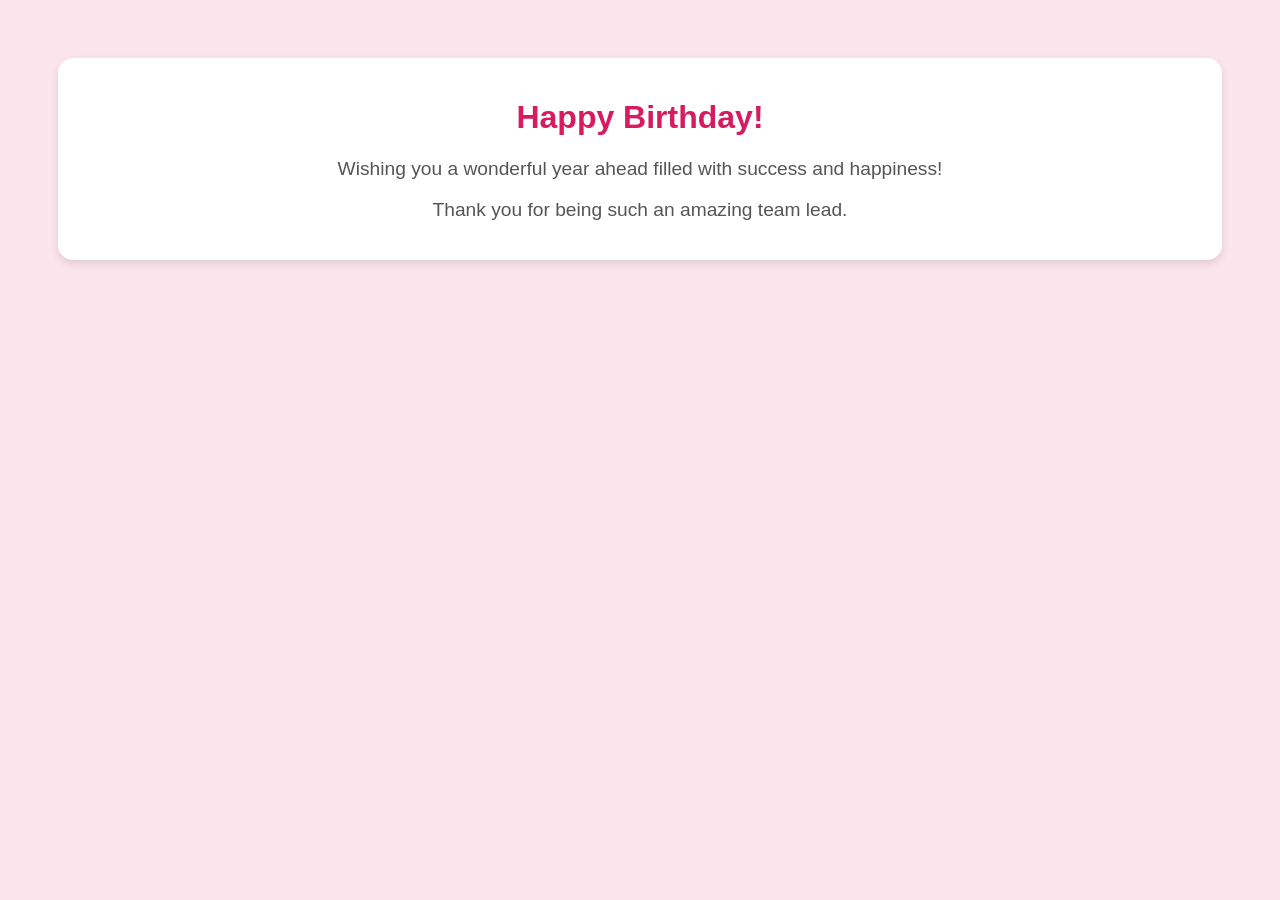
==== index.html @ 443cc8c3 "Create index.html" ====
<!DOCTYPE html>
<html>
<head>
    <title>Happy Birthday!</title>
    <style>
        body { font-family: sans-serif; text-align: center; padding: 50px; background-color: #fce4ec; }
        h1 { color: #d81b60; }
        p { font-size: 1.2rem; color: #555; }
        .container { background: white; padding: 20px; border-radius: 15px; box-shadow: 0 4px 8px rgba(0,0,0,0.1); }
    </style>
</head>
<body>
    <div class="container">
        <h1>Happy Birthday!</h1>
        <p>Wishing you a wonderful year ahead filled with success and happiness!</p>
        <p>Thank you for being such an amazing team lead.</p>
    </div>
</body>
</html>
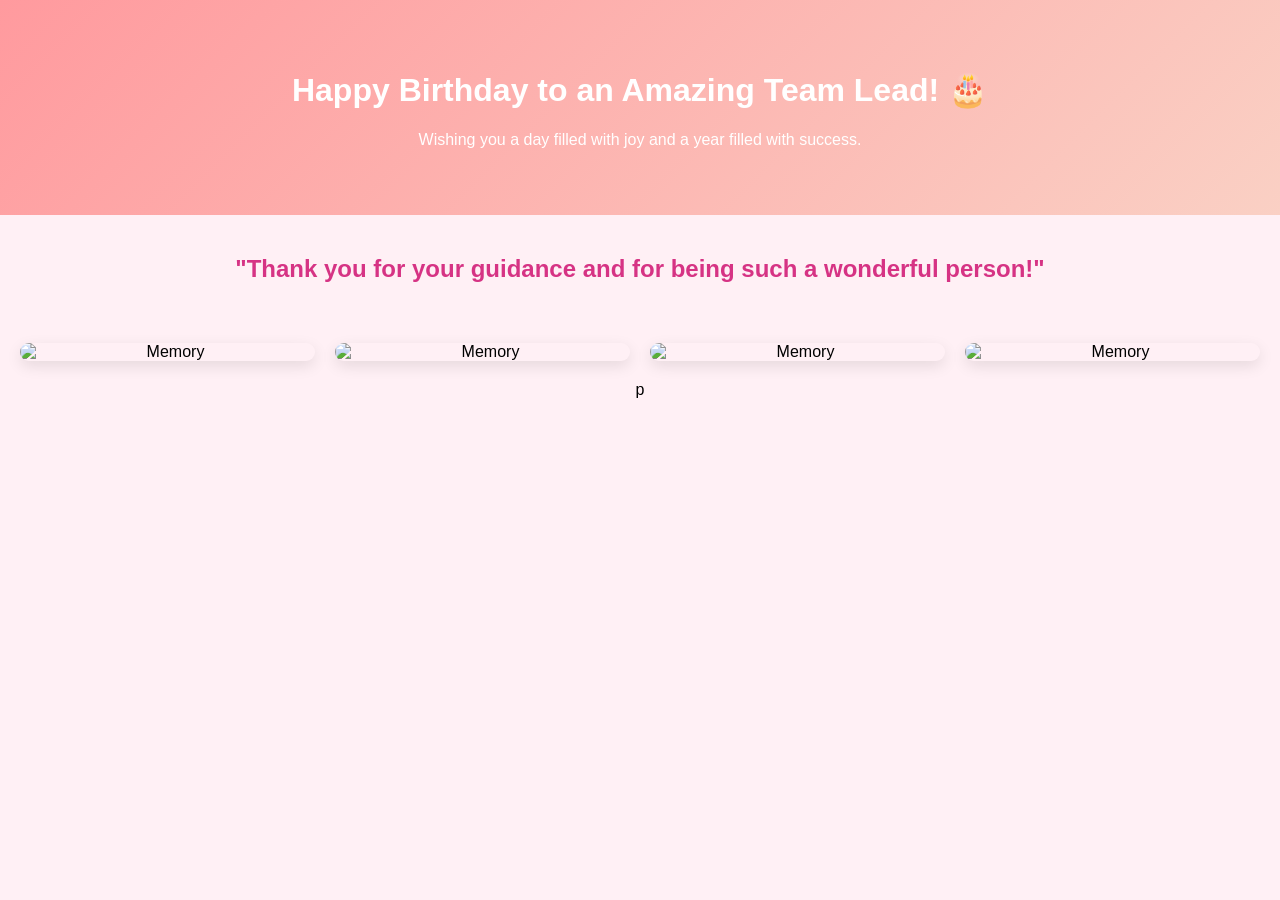
==== commit c3e9a4ab: "Update index.html" ====
--- a/index.html
+++ b/index.html
@@ -1,19 +1,42 @@
 <!DOCTYPE html>
-<html>
+<html lang="en">
 <head>
+    <meta charset="UTF-8">
+    <meta name="viewport" content="width=device-width, initial-scale=1.0">
     <title>Happy Birthday!</title>
     <style>
-        body { font-family: sans-serif; text-align: center; padding: 50px; background-color: #fce4ec; }
-        h1 { color: #d81b60; }
-        p { font-size: 1.2rem; color: #555; }
-        .container { background: white; padding: 20px; border-radius: 15px; box-shadow: 0 4px 8px rgba(0,0,0,0.1); }
+        body { margin: 0; font-family: 'Arial', sans-serif; background: #fff0f5; text-align: center; }
+        .hero { padding: 50px 20px; background: linear-gradient(135deg, #ff9a9e, #fad0c4); color: white; }
+        .gallery { display: grid; grid-template-columns: repeat(auto-fit, minmax(250px, 1fr)); gap: 20px; padding: 20px; }
+        img { width: 100%; border-radius: 15px; box-shadow: 0 5px 15px rgba(0,0,0,0.1); transition: transform 0.3s; }
+        img:hover { transform: scale(1.05); }
+        .message { padding: 40px; font-size: 1.5rem; color: #d63384; font-weight: bold; }
+        /* Simple Celebration Effect */
+        #confetti { position: fixed; top: 0; left: 0; width: 100%; height: 100%; pointer-events: none; }
     </style>
 </head>
 <body>
-    <div class="container">
-        <h1>Happy Birthday!</h1>
-        <p>Wishing you a wonderful year ahead filled with success and happiness!</p>
-        <p>Thank you for being such an amazing team lead.</p>
+
+    <div class="hero">
+        <h1>Happy Birthday to an Amazing Team Lead! 🎂</h1>
+        <p>Wishing you a day filled with joy and a year filled with success.</p>
     </div>
+
+    <div class="message">"Thank you for your guidance and for being such a wonderful person!"</div>
+
+    <div class="gallery">
+        <img src="photo1.jpg" alt="Memory">
+        <img src="photo2.jpg" alt="Memory">
+        <img src="photo3.jpg" alt="Memory">
+        <img src="photo4.jpg" alt="Memory">
+    </div>
+
+    <canvas id="confetti"></canvas>
+
+    <script src="https://cdn.jsdelivr.net/npm/canvas-confetti@1.6.0/dist/confetti.browser.min.js"></script>
+    <script>
+        confetti({ particleCount: 150, spread: 70, origin: { y: 0.6 } });
+    </script>
 </body>
 </html>
+p
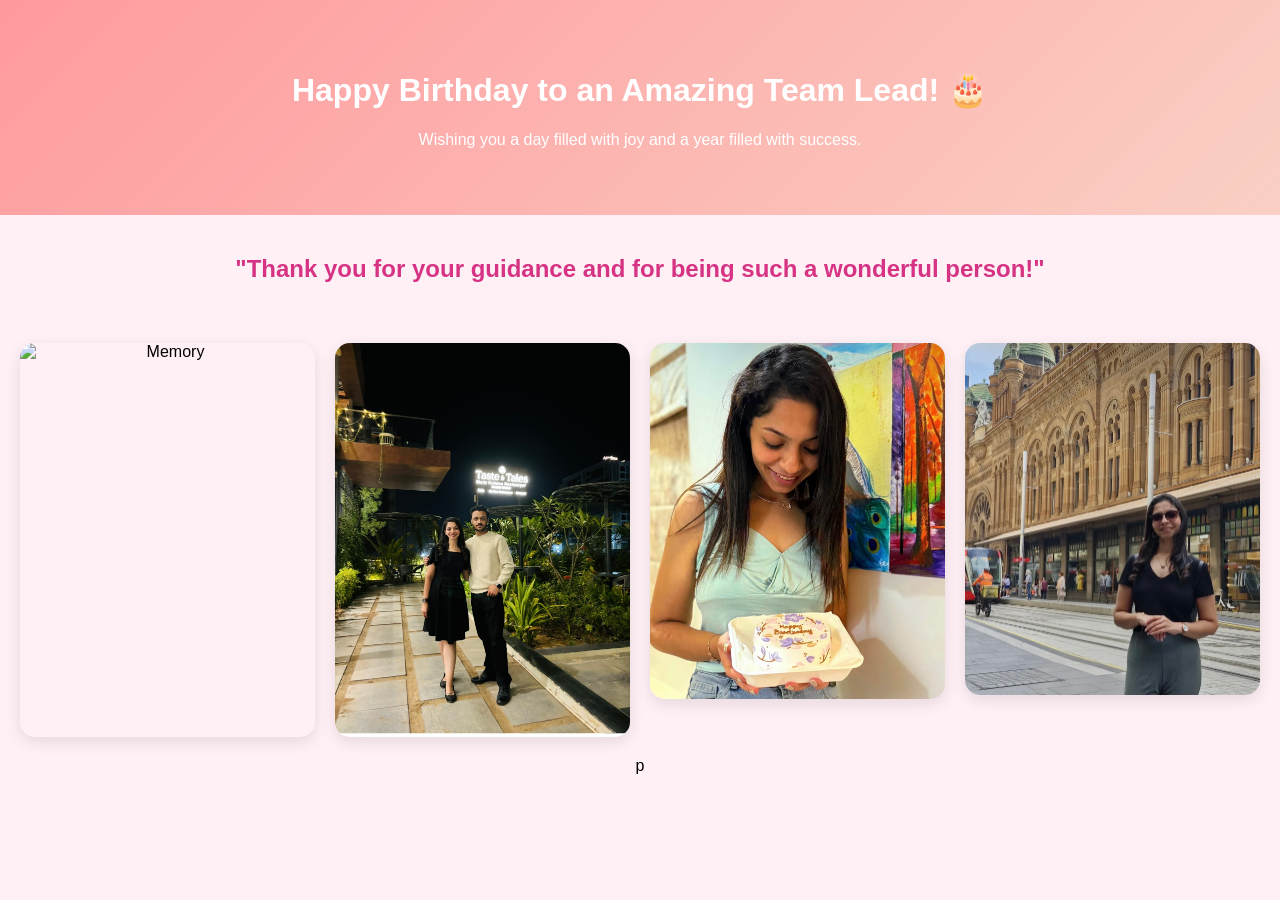
==== commit c9605675: "Update index.html" ====
--- a/index.html
+++ b/index.html
@@ -25,10 +25,10 @@
     <div class="message">"Thank you for your guidance and for being such a wonderful person!"</div>
 
     <div class="gallery">
-        <img src="photo1.jpg" alt="Memory">
-        <img src="photo2.jpg" alt="Memory">
-        <img src="photo3.jpg" alt="Memory">
-        <img src="photo4.jpg" alt="Memory">
+        <img src="IMG_4672.jpeg" alt="Memory">
+        <img src="IMG_9292.jpeg" alt="Memory">
+        <img src="IMG_9293.jpeg" alt="Memory">
+        <img src="IMG_9294.jpeg" alt="Memory">
     </div>
 
     <canvas id="confetti"></canvas>
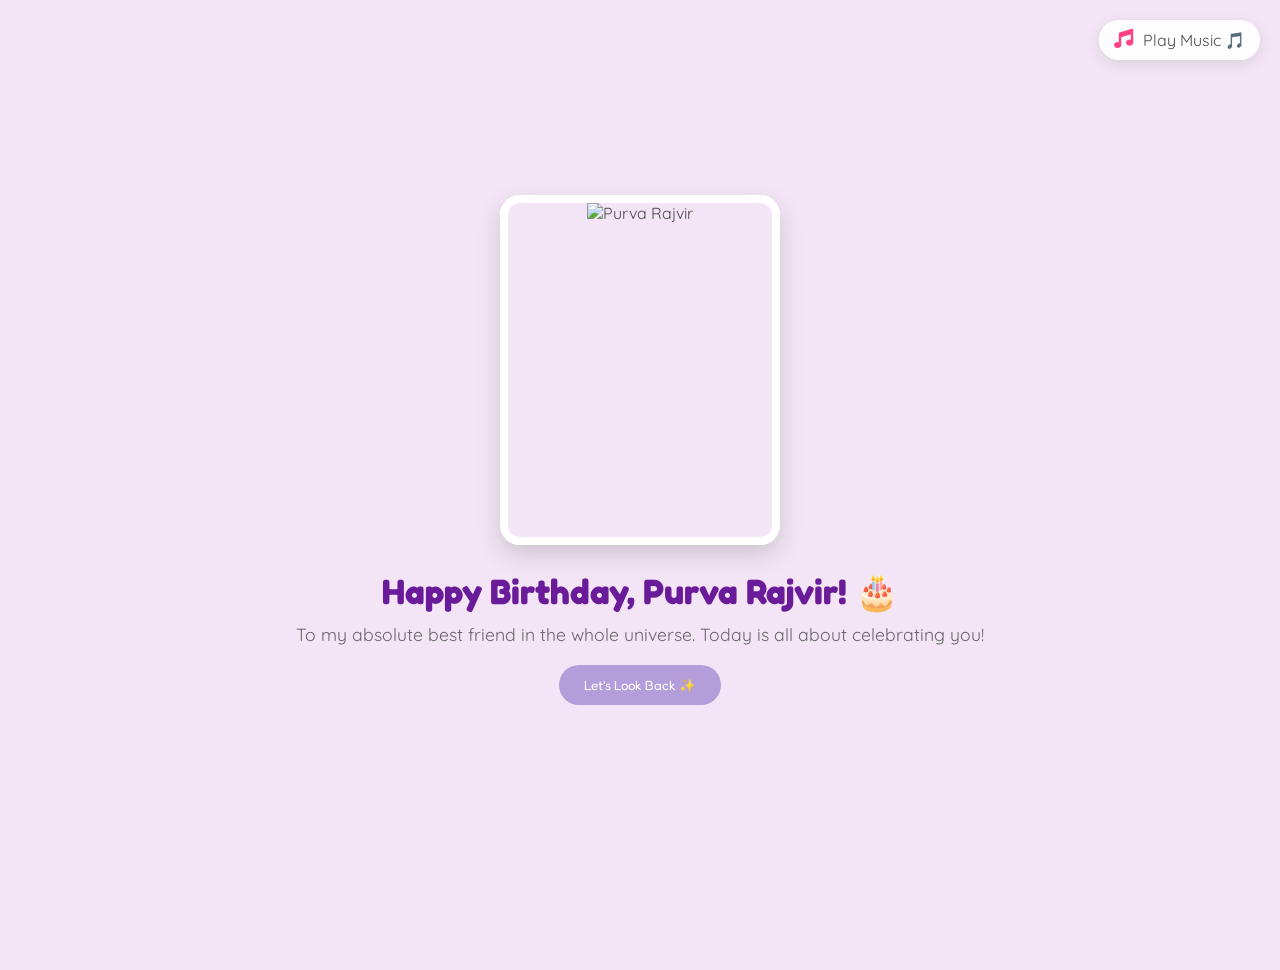
==== commit 6a75ece8: "Update index.html" ====
--- a/index.html
+++ b/index.html
@@ -3,40 +3,342 @@
 <head>
     <meta charset="UTF-8">
     <meta name="viewport" content="width=device-width, initial-scale=1.0">
-    <title>Happy Birthday!</title>
+    <title>Happy Birthday Purva! 🎉</title>
+    <link href="https://fonts.googleapis.com/css2?family=Fredoka+One&family=Quicksand:wght@500;700&display=swap" rel="stylesheet">
+    <link rel="stylesheet" href="https://cdnjs.cloudflare.com/ajax/libs/font-awesome/6.4.0/css/all.min.css">
+    
     <style>
-        body { margin: 0; font-family: 'Arial', sans-serif; background: #fff0f5; text-align: center; }
-        .hero { padding: 50px 20px; background: linear-gradient(135deg, #ff9a9e, #fad0c4); color: white; }
-        .gallery { display: grid; grid-template-columns: repeat(auto-fit, minmax(250px, 1fr)); gap: 20px; padding: 20px; }
-        img { width: 100%; border-radius: 15px; box-shadow: 0 5px 15px rgba(0,0,0,0.1); transition: transform 0.3s; }
-        img:hover { transform: scale(1.05); }
-        .message { padding: 40px; font-size: 1.5rem; color: #d63384; font-weight: bold; }
-        /* Simple Celebration Effect */
-        #confetti { position: fixed; top: 0; left: 0; width: 100%; height: 100%; pointer-events: none; }
+        :root {
+            --primary: #b39ddb;
+            --primary-light: #e6ceff;
+            --secondary: #80deea;
+            --text: #4a4a4a;
+            --bg: #f3e5f5;
+        }
+
+        * {
+            box-sizing: border-box;
+            margin: 0;
+            padding: 0;
+        }
+
+        body {
+            font-family: 'Quicksand', sans-serif;
+            background-color: var(--bg);
+            color: var(--text);
+            overflow-x: hidden;
+            padding-bottom: 70px;
+        }
+
+        h1, h2, h3 {
+            font-family: 'Fredoka One', cursive;
+            color: #6a1b9a;
+        }
+
+        /* --- Music Controller --- */
+        .music-bar {
+            position: fixed;
+            top: 20px;
+            right: 20px;
+            background: rgba(255, 255, 255, 0.9);
+            padding: 10px 15px;
+            border-radius: 30px;
+            box-shadow: 0 4px 15px rgba(0,0,0,0.1);
+            z-index: 1000;
+            display: flex;
+            align-items: center;
+            gap: 10px;
+            cursor: pointer;
+            transition: transform 0.2s;
+        }
+        .music-bar:hover { transform: scale(1.05); }
+        .music-bar i { color: #ff4081; font-size: 1.2rem; }
+
+        /* --- Navigation --- */
+        .navbar {
+            position: fixed;
+            bottom: 0;
+            width: 100%;
+            background: rgba(255, 255, 255, 0.95);
+            display: flex;
+            justify-content: space-around;
+            padding: 12px 0;
+            box-shadow: 0 -4px 10px rgba(0,0,0,0.05);
+            z-index: 1000;
+            backdrop-filter: blur(5px);
+        }
+        .nav-item {
+            display: flex;
+            flex-direction: column;
+            align-items: center;
+            font-size: 0.8rem;
+            color: #888;
+            cursor: pointer;
+            text-decoration: none;
+            transition: 0.3s;
+            font-weight: 700;
+        }
+        .nav-item i { font-size: 1.3rem; margin-bottom: 4px; }
+        .nav-item.active { color: #6a1b9a; transform: translateY(-5px); }
+
+        /* --- Confetti Effect --- */
+        .confetti-container {
+            position: fixed;
+            width: 100vw;
+            height: 100vh;
+            pointer-events: none;
+            z-index: 999;
+            top: 0; left: 0;
+        }
+        .confetti {
+            position: absolute;
+            width: 10px;
+            height: 10px;
+            background: #ff0;
+            animation: fall 4s linear infinite;
+        }
+
+        @keyframes fall {
+            0% { transform: translateY(-10px) rotate(0deg); top: 0; }
+            100% { transform: translateY(100vh) rotate(360deg); top: 100%; }
+        }
+
+        /* --- Page Layouts --- */
+        .page {
+            display: none;
+            min-height: 100vh;
+            padding: 40px 20px;
+            max-width: 800px;
+            margin: 0 auto;
+            animation: fadeIn 0.5s ease-in-out;
+        }
+        .page.active { display: block; }
+
+        @keyframes fadeIn {
+            from { opacity: 0; transform: translateY(10px); }
+            to { opacity: 1; transform: translateY(0); }
+        }
+
+        /* --- Home Page (Hero) --- */
+        #home {
+            text-align: center;
+            display: flex;
+            flex-direction: column;
+            justify-content: center;
+            align-items: center;
+        }
+        .hero-img-wrapper {
+            position: relative;
+            width: 280px;
+            height: 350px;
+            border-radius: 20px;
+            overflow: hidden;
+            box-shadow: 0 10px 25px rgba(0,0,0,0.15);
+            margin-bottom: 25px;
+            border: 8px solid white;
+        }
+        .hero-img-wrapper img {
+            width: 100%;
+            height: 100%;
+            object-fit: cover;
+        }
+        .birthday-title {
+            font-size: 2.2rem;
+            margin-bottom: 10px;
+            line-height: 1.2;
+        }
+        .sub-message {
+            font-size: 1.1rem;
+            color: #666;
+            margin-bottom: 20px;
+        }
+
+        /* --- Memories Page (Polaroids) --- */
+        .memories-grid {
+            display: grid;
+            grid-template-columns: repeat(auto-fit, minmax(240px, 1fr));
+            gap: 30px;
+            margin-top: 30px;
+        }
+        .polaroid {
+            background: white;
+            padding: 15px 15px 25px 15px;
+            box-shadow: 0 8px 16px rgba(0,0,0,0.1);
+            transform: rotate(-2deg);
+            transition: 0.3s;
+        }
+        .polaroid:nth-child(even) { transform: rotate(3deg); }
+        .polaroid:hover { transform: rotate(0deg) scale(1.05); z-index: 10; }
+        .polaroid img {
+            width: 100%;
+            height: 250px;
+            object-fit: cover;
+            border: 1px solid #ddd;
+        }
+        .polaroid .caption {
+            text-align: center;
+            font-family: 'Fredoka One', cursive;
+            margin-top: 15px;
+            color: #555;
+            font-size: 1rem;
+        }
+
+        /* --- Wishes Page (Cards) --- */
+        .wishes-container { display: flex; flex-direction: column; gap: 20px; margin-top: 20px; }
+        .wish-card {
+            background: white;
+            padding: 25px;
+            border-radius: 15px;
+            box-shadow: 0 5px 15px rgba(0,0,0,0.05);
+            border-left: 5px solid var(--primary);
+            position: relative;
+        }
+        .wish-card i.quote {
+            position: absolute;
+            right: 20px; top: 15px;
+            font-size: 2rem;
+            color: #f3e5f5;
+        }
+        .message-form {
+            background: white;
+            padding: 20px;
+            border-radius: 15px;
+            margin-top: 30px;
+            box-shadow: 0 5px 15px rgba(0,0,0,0.05);
+        }
+        .message-form input, .message-form textarea {
+            width: 100%;
+            padding: 12px;
+            margin: 8px 0;
+            border: 2px solid var(--primary-light);
+            border-radius: 8px;
+            font-family: inherit;
+        }
+        .btn {
+            background: var(--primary);
+            color: white;
+            padding: 12px 25px;
+            border: none;
+            border-radius: 25px;
+            font-family: 'Fredoka One', cursive;
+            cursor: pointer;
+            transition: 0.2s;
+        }
+        .btn:hover { background: #9575cd; }
+
+        /* --- Games Page --- */
+        .game-box {
+            background: white;
+            padding: 25px;
+            border-radius: 15px;
+            margin-bottom: 30px;
+            box-shadow: 0 5px 15px rgba(0,0,0,0.05);
+            text-align: center;
+        }
+        .options-grid {
+            display: grid;
+            grid-template-columns: 100%;
+            gap: 10px;
+            margin-top: 15px;
+        }
+        .option-btn {
+            background: #f5f5f5;
+            padding: 12px;
+            border: 2px solid #e0e0e0;
+            border-radius: 8px;
+            cursor: pointer;
+            font-weight: bold;
+            transition: 0.2s;
+        }
+        .option-btn:hover { background: var(--primary-light); }
+        
+        /* Scratch Card */
+        .scratch-container {
+            position: relative;
+            width: 260px;
+            height: 150px;
+            margin: 20px auto;
+            user-select: none;
+        }
+        .scratch-reveal {
+            position: absolute;
+            width: 100%; height: 100%;
+            background: #fff;
+            display: flex;
+            align-items: center;
+            justify-content: center;
+            font-family: 'Fredoka One', cursive;
+            font-size: 1.2rem;
+            color: #ff4081;
+            border-radius: 10px;
+            border: 2px dashed #b39ddb;
+        }
+        .scratch-canvas {
+            position: absolute;
+            top: 0; left: 0;
+            cursor: crosshair;
+            border-radius: 10px;
+        }
+
+        /* --- Gallery Page --- */
+        .gallery-masonry {
+            columns: 2;
+            column-gap: 15px;
+            margin-top: 20px;
+        }
+        .gallery-item {
+            background: white;
+            margin-bottom: 15px;
+            break-inside: avoid;
+            border-radius: 10px;
+            overflow: hidden;
+            box-shadow: 0 4px 10px rgba(0,0,0,0.05);
+            border: 4px solid white;
+        }
+        .gallery-item img { width: 100%; display: block; height: auto; }
+
+        @media(max-width: 600px) {
+            .gallery-masonry { columns: 1; }
+            .birthday-title { font-size: 1.8rem; }
+        }
     </style>
 </head>
 <body>
 
-    <div class="hero">
-        <h1>Happy Birthday to an Amazing Team Lead! 🎂</h1>
-        <p>Wishing you a day filled with joy and a year filled with success.</p>
+    <audio id="bg-music" src="https://www.soundhelix.com/examples/mp3/SoundHelix-Song-1.mp3" loop></audio>
+
+    <div class="music-bar" onclick="toggleMusic()">
+        <i class="fas fa-music" id="music-icon"></i>
+        <span id="music-status">Play Music 🎵</span>
     </div>
 
-    <div class="message">"Thank you for your guidance and for being such a wonderful person!"</div>
-
-    <div class="gallery">
-        <img src="IMG_4672.jpeg" alt="Memory">
-        <img src="IMG_9292.jpeg" alt="Memory">
-        <img src="IMG_9293.jpeg" alt="Memory">
-        <img src="IMG_9294.jpeg" alt="Memory">
-    </div>
-
-    <canvas id="confetti"></canvas>
-
-    <script src="https://cdn.jsdelivr.net/npm/canvas-confetti@1.6.0/dist/confetti.browser.min.js"></script>
-    <script>
-        confetti({ particleCount: 150, spread: 70, origin: { y: 0.6 } });
-    </script>
-</body>
-</html>
-p
+    <div class="confetti-container" id="confetti"></div>
+
+    <section id="home" class="page active">
+        <div class="hero-img-wrapper">
+            <img src="purva-cake.jpg" alt="Purva Rajvir">
+        </div>
+        <h1 class="birthday-title">Happy Birthday, Purva Rajvir! 🎂</h1>
+        <p class="sub-message">To my absolute best friend in the whole universe. Today is all about celebrating you!</p>
+        <button class="btn" onclick="switchPage('memories')">Let's Look Back ✨</button>
+    </section>
+
+    <section id="memories" class="page">
+        <h2 style="text-align: center;">Our Precious Memories 📸</h2>
+        <p style="text-align: center; color: #777;">A snapshot of the amazing times we've shared together.</p>
+        
+        <div class="memories-grid">
+            <div class="polaroid">
+                <img src="sydney-denim.jpg" alt="Denim Duo">
+                <div class="caption">The Denim Duo 💙</div>
+            </div>
+            <div class="polaroid">
+                <img src="sydney-city.jpg" alt="Sydney Adventures">
+                <div class="caption">Exploring in Style 🌆</div>
+            </div>
+            <div class="polaroid">
+                <img src="dinner-tales.jpg" alt="Taste & Tales">
+                <div class="caption">Taste & Tales Nights ✨</div>
+            </div>
+        </div>
+    </section>
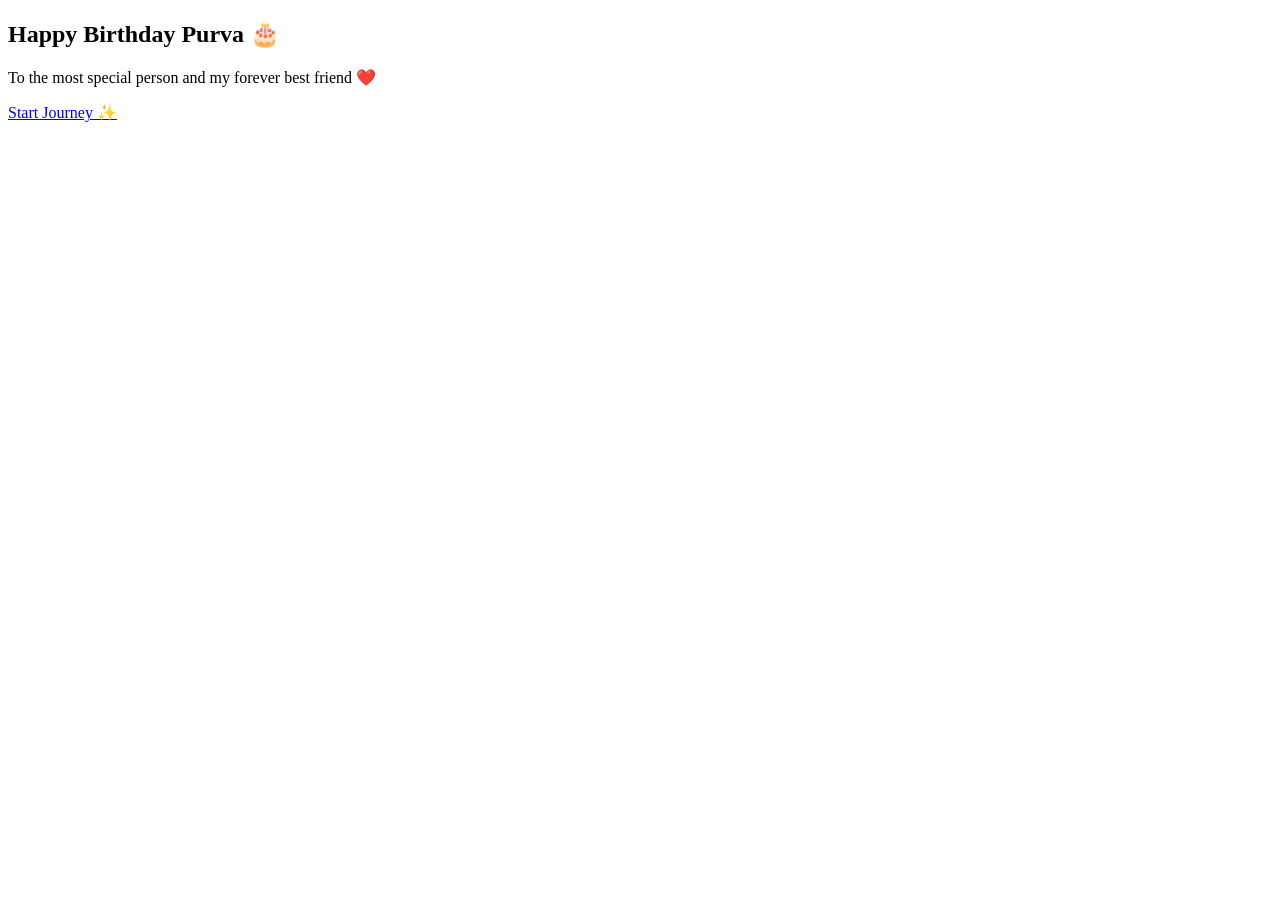
==== commit 3da0ab2d: "Update index.html" ====
--- a/index.html
+++ b/index.html
@@ -1,344 +1,25 @@
 <!DOCTYPE html>
 <html lang="en">
 <head>
-    <meta charset="UTF-8">
-    <meta name="viewport" content="width=device-width, initial-scale=1.0">
-    <title>Happy Birthday Purva! 🎉</title>
-    <link href="https://fonts.googleapis.com/css2?family=Fredoka+One&family=Quicksand:wght@500;700&display=swap" rel="stylesheet">
-    <link rel="stylesheet" href="https://cdnjs.cloudflare.com/ajax/libs/font-awesome/6.4.0/css/all.min.css">
-    
-    <style>
-        :root {
-            --primary: #b39ddb;
-            --primary-light: #e6ceff;
-            --secondary: #80deea;
-            --text: #4a4a4a;
-            --bg: #f3e5f5;
-        }
+  <meta charset="UTF-8">
+  <title>Happy Birthday Purva ❤️</title>
+  <link rel="stylesheet" href="style.css">
+</head>
+<body class="home">
 
-        * {
-            box-sizing: border-box;
-            margin: 0;
-            padding: 0;
-        }
+<audio autoplay loop>
+  <source src="music.mp3" type="audio/mp3">
+</audio>
 
-        body {
-            font-family: 'Quicksand', sans-serif;
-            background-color: var(--bg);
-            color: var(--text);
-            overflow-x: hidden;
-            padding-bottom: 70px;
-        }
+<div class="stars"></div>
 
-        h1, h2, h3 {
-            font-family: 'Fredoka One', cursive;
-            color: #6a1b9a;
-        }
+<section class="hero">
+  <h1>Happy Birthday Purva 🎂</h1>
+  <p>To the most special person and my forever best friend ❤️</p>
 
-        /* --- Music Controller --- */
-        .music-bar {
-            position: fixed;
-            top: 20px;
-            right: 20px;
-            background: rgba(255, 255, 255, 0.9);
-            padding: 10px 15px;
-            border-radius: 30px;
-            box-shadow: 0 4px 15px rgba(0,0,0,0.1);
-            z-index: 1000;
-            display: flex;
-            align-items: center;
-            gap: 10px;
-            cursor: pointer;
-            transition: transform 0.2s;
-        }
-        .music-bar:hover { transform: scale(1.05); }
-        .music-bar i { color: #ff4081; font-size: 1.2rem; }
+  <a href="memories.html" class="btn">Start Journey ✨</a>
+</section>
 
-        /* --- Navigation --- */
-        .navbar {
-            position: fixed;
-            bottom: 0;
-            width: 100%;
-            background: rgba(255, 255, 255, 0.95);
-            display: flex;
-            justify-content: space-around;
-            padding: 12px 0;
-            box-shadow: 0 -4px 10px rgba(0,0,0,0.05);
-            z-index: 1000;
-            backdrop-filter: blur(5px);
-        }
-        .nav-item {
-            display: flex;
-            flex-direction: column;
-            align-items: center;
-            font-size: 0.8rem;
-            color: #888;
-            cursor: pointer;
-            text-decoration: none;
-            transition: 0.3s;
-            font-weight: 700;
-        }
-        .nav-item i { font-size: 1.3rem; margin-bottom: 4px; }
-        .nav-item.active { color: #6a1b9a; transform: translateY(-5px); }
-
-        /* --- Confetti Effect --- */
-        .confetti-container {
-            position: fixed;
-            width: 100vw;
-            height: 100vh;
-            pointer-events: none;
-            z-index: 999;
-            top: 0; left: 0;
-        }
-        .confetti {
-            position: absolute;
-            width: 10px;
-            height: 10px;
-            background: #ff0;
-            animation: fall 4s linear infinite;
-        }
-
-        @keyframes fall {
-            0% { transform: translateY(-10px) rotate(0deg); top: 0; }
-            100% { transform: translateY(100vh) rotate(360deg); top: 100%; }
-        }
-
-        /* --- Page Layouts --- */
-        .page {
-            display: none;
-            min-height: 100vh;
-            padding: 40px 20px;
-            max-width: 800px;
-            margin: 0 auto;
-            animation: fadeIn 0.5s ease-in-out;
-        }
-        .page.active { display: block; }
-
-        @keyframes fadeIn {
-            from { opacity: 0; transform: translateY(10px); }
-            to { opacity: 1; transform: translateY(0); }
-        }
-
-        /* --- Home Page (Hero) --- */
-        #home {
-            text-align: center;
-            display: flex;
-            flex-direction: column;
-            justify-content: center;
-            align-items: center;
-        }
-        .hero-img-wrapper {
-            position: relative;
-            width: 280px;
-            height: 350px;
-            border-radius: 20px;
-            overflow: hidden;
-            box-shadow: 0 10px 25px rgba(0,0,0,0.15);
-            margin-bottom: 25px;
-            border: 8px solid white;
-        }
-        .hero-img-wrapper img {
-            width: 100%;
-            height: 100%;
-            object-fit: cover;
-        }
-        .birthday-title {
-            font-size: 2.2rem;
-            margin-bottom: 10px;
-            line-height: 1.2;
-        }
-        .sub-message {
-            font-size: 1.1rem;
-            color: #666;
-            margin-bottom: 20px;
-        }
-
-        /* --- Memories Page (Polaroids) --- */
-        .memories-grid {
-            display: grid;
-            grid-template-columns: repeat(auto-fit, minmax(240px, 1fr));
-            gap: 30px;
-            margin-top: 30px;
-        }
-        .polaroid {
-            background: white;
-            padding: 15px 15px 25px 15px;
-            box-shadow: 0 8px 16px rgba(0,0,0,0.1);
-            transform: rotate(-2deg);
-            transition: 0.3s;
-        }
-        .polaroid:nth-child(even) { transform: rotate(3deg); }
-        .polaroid:hover { transform: rotate(0deg) scale(1.05); z-index: 10; }
-        .polaroid img {
-            width: 100%;
-            height: 250px;
-            object-fit: cover;
-            border: 1px solid #ddd;
-        }
-        .polaroid .caption {
-            text-align: center;
-            font-family: 'Fredoka One', cursive;
-            margin-top: 15px;
-            color: #555;
-            font-size: 1rem;
-        }
-
-        /* --- Wishes Page (Cards) --- */
-        .wishes-container { display: flex; flex-direction: column; gap: 20px; margin-top: 20px; }
-        .wish-card {
-            background: white;
-            padding: 25px;
-            border-radius: 15px;
-            box-shadow: 0 5px 15px rgba(0,0,0,0.05);
-            border-left: 5px solid var(--primary);
-            position: relative;
-        }
-        .wish-card i.quote {
-            position: absolute;
-            right: 20px; top: 15px;
-            font-size: 2rem;
-            color: #f3e5f5;
-        }
-        .message-form {
-            background: white;
-            padding: 20px;
-            border-radius: 15px;
-            margin-top: 30px;
-            box-shadow: 0 5px 15px rgba(0,0,0,0.05);
-        }
-        .message-form input, .message-form textarea {
-            width: 100%;
-            padding: 12px;
-            margin: 8px 0;
-            border: 2px solid var(--primary-light);
-            border-radius: 8px;
-            font-family: inherit;
-        }
-        .btn {
-            background: var(--primary);
-            color: white;
-            padding: 12px 25px;
-            border: none;
-            border-radius: 25px;
-            font-family: 'Fredoka One', cursive;
-            cursor: pointer;
-            transition: 0.2s;
-        }
-        .btn:hover { background: #9575cd; }
-
-        /* --- Games Page --- */
-        .game-box {
-            background: white;
-            padding: 25px;
-            border-radius: 15px;
-            margin-bottom: 30px;
-            box-shadow: 0 5px 15px rgba(0,0,0,0.05);
-            text-align: center;
-        }
-        .options-grid {
-            display: grid;
-            grid-template-columns: 100%;
-            gap: 10px;
-            margin-top: 15px;
-        }
-        .option-btn {
-            background: #f5f5f5;
-            padding: 12px;
-            border: 2px solid #e0e0e0;
-            border-radius: 8px;
-            cursor: pointer;
-            font-weight: bold;
-            transition: 0.2s;
-        }
-        .option-btn:hover { background: var(--primary-light); }
-        
-        /* Scratch Card */
-        .scratch-container {
-            position: relative;
-            width: 260px;
-            height: 150px;
-            margin: 20px auto;
-            user-select: none;
-        }
-        .scratch-reveal {
-            position: absolute;
-            width: 100%; height: 100%;
-            background: #fff;
-            display: flex;
-            align-items: center;
-            justify-content: center;
-            font-family: 'Fredoka One', cursive;
-            font-size: 1.2rem;
-            color: #ff4081;
-            border-radius: 10px;
-            border: 2px dashed #b39ddb;
-        }
-        .scratch-canvas {
-            position: absolute;
-            top: 0; left: 0;
-            cursor: crosshair;
-            border-radius: 10px;
-        }
-
-        /* --- Gallery Page --- */
-        .gallery-masonry {
-            columns: 2;
-            column-gap: 15px;
-            margin-top: 20px;
-        }
-        .gallery-item {
-            background: white;
-            margin-bottom: 15px;
-            break-inside: avoid;
-            border-radius: 10px;
-            overflow: hidden;
-            box-shadow: 0 4px 10px rgba(0,0,0,0.05);
-            border: 4px solid white;
-        }
-        .gallery-item img { width: 100%; display: block; height: auto; }
-
-        @media(max-width: 600px) {
-            .gallery-masonry { columns: 1; }
-            .birthday-title { font-size: 1.8rem; }
-        }
-    </style>
-</head>
-<body>
-
-    <audio id="bg-music" src="https://www.soundhelix.com/examples/mp3/SoundHelix-Song-1.mp3" loop></audio>
-
-    <div class="music-bar" onclick="toggleMusic()">
-        <i class="fas fa-music" id="music-icon"></i>
-        <span id="music-status">Play Music 🎵</span>
-    </div>
-
-    <div class="confetti-container" id="confetti"></div>
-
-    <section id="home" class="page active">
-        <div class="hero-img-wrapper">
-            <img src="purva-cake.jpg" alt="Purva Rajvir">
-        </div>
-        <h1 class="birthday-title">Happy Birthday, Purva Rajvir! 🎂</h1>
-        <p class="sub-message">To my absolute best friend in the whole universe. Today is all about celebrating you!</p>
-        <button class="btn" onclick="switchPage('memories')">Let's Look Back ✨</button>
-    </section>
-
-    <section id="memories" class="page">
-        <h2 style="text-align: center;">Our Precious Memories 📸</h2>
-        <p style="text-align: center; color: #777;">A snapshot of the amazing times we've shared together.</p>
-        
-        <div class="memories-grid">
-            <div class="polaroid">
-                <img src="sydney-denim.jpg" alt="Denim Duo">
-                <div class="caption">The Denim Duo 💙</div>
-            </div>
-            <div class="polaroid">
-                <img src="sydney-city.jpg" alt="Sydney Adventures">
-                <div class="caption">Exploring in Style 🌆</div>
-            </div>
-            <div class="polaroid">
-                <img src="dinner-tales.jpg" alt="Taste & Tales">
-                <div class="caption">Taste & Tales Nights ✨</div>
-            </div>
-        </div>
-    </section>
+<script src="script.js"></script>
+</body>
+</html>
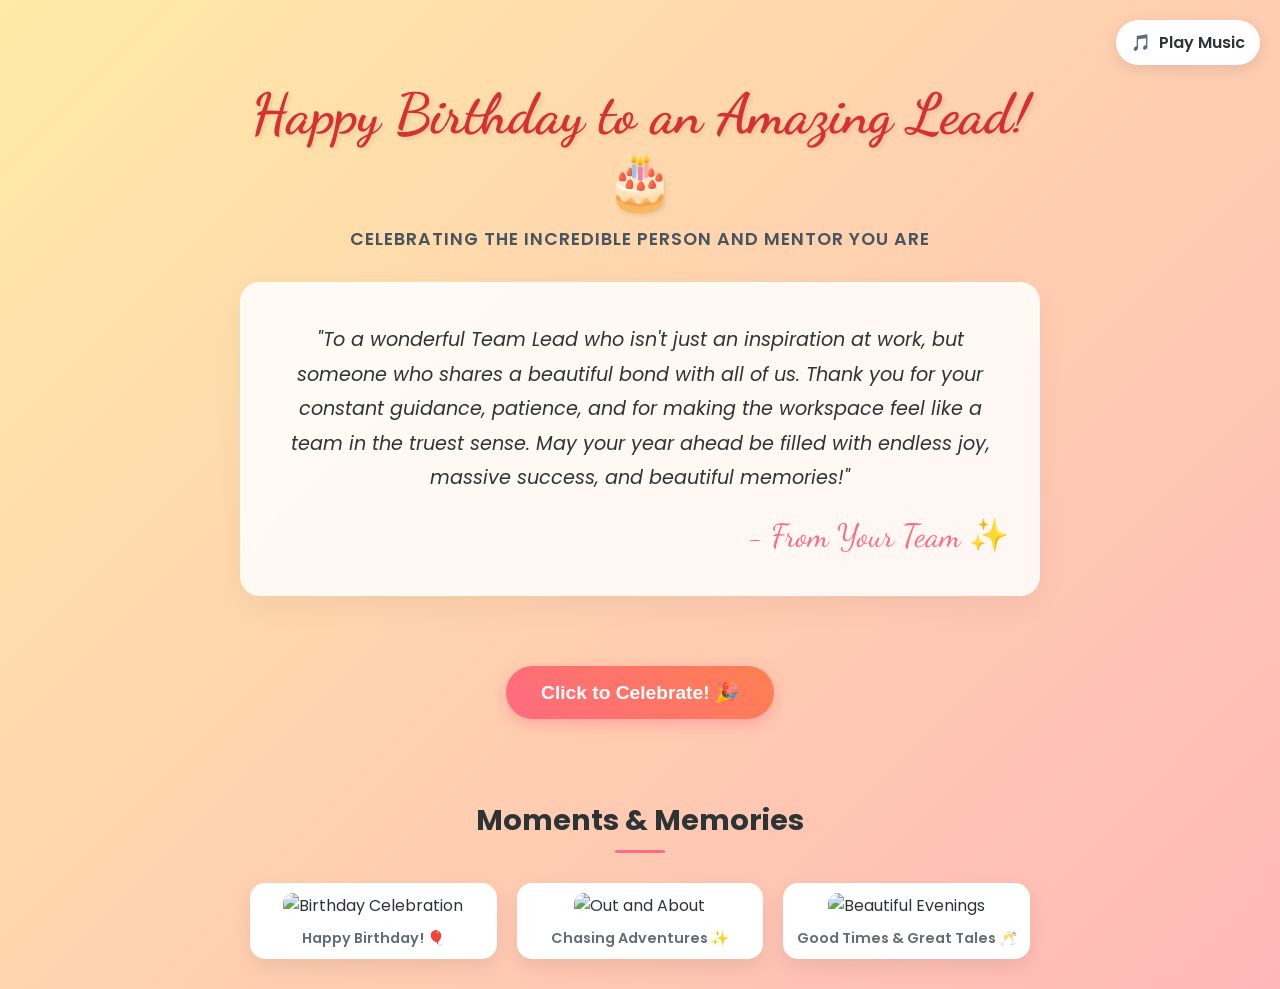
==== commit 7c215716: "images" ====
--- a/index.html
+++ b/index.html
@@ -1,25 +1,280 @@
-<!DOCTYPE html>
-<html lang="en">
-<head>
-  <meta charset="UTF-8">
-  <title>Happy Birthday Purva ❤️</title>
-  <link rel="stylesheet" href="style.css">
-</head>
-<body class="home">
-
-<audio autoplay loop>
-  <source src="music.mp3" type="audio/mp3">
-</audio>
-
-<div class="stars"></div>
-
-<section class="hero">
-  <h1>Happy Birthday Purva 🎂</h1>
-  <p>To the most special person and my forever best friend ❤️</p>
-
-  <a href="memories.html" class="btn">Start Journey ✨</a>
-</section>
-
-<script src="script.js"></script>
-</body>
-</html>
+<!DOCTYPE html>
+<html lang="en">
+<head>
+    <meta charset="UTF-8">
+    <meta name="viewport" content="width=device-width, initial-scale=1.0">
+    <title>Happy Birthday, Boss! 🎉</title>
+    <link href="https://fonts.googleapis.com/css2?family=Dancing+Script:wght@700&family=Poppins:wght@300;400;600&display=swap" rel="stylesheet">
+    <script src="https://kit.fontawesome.com/a076d05399.js" crossorigin="anonymous"></script>
+    <script src="https://cdn.jsdelivr.net/npm/canvas-confetti@1.5.1/dist/confetti.browser.min.js"></script>
+
+    <style>
+        :root {
+            --primary-color: #ff6b81;
+            --secondary-color: #ff7f50;
+            --bg-gradient: linear-gradient(135deg, #ffeaa7 0%, #ffb8b8 100%);
+            --text-color: #2d3436;
+        }
+
+        * {
+            box-sizing: border-box;
+            margin: 0;
+            padding: 0;
+        }
+
+        body {
+            font-family: 'Poppins', sans-serif;
+            background: var(--bg-gradient);
+            color: var(--text-color);
+            min-height: 100vh;
+            display: flex;
+            flex-direction: column;
+            align-items: center;
+            overflow-x: hidden;
+            padding: 20px;
+        }
+
+        /* Background Music Floating Button */
+        .audio-control {
+            position: fixed;
+            top: 20px;
+            right: 20px;
+            background: white;
+            padding: 10px 15px;
+            border-radius: 30px;
+            box-shadow: 0 4px 15px rgba(0,0,0,0.1);
+            cursor: pointer;
+            display: flex;
+            align-items: center;
+            gap: 8px;
+            z-index: 1000;
+            font-weight: 600;
+            transition: transform 0.2s;
+        }
+        .audio-control:hover { transform: scale(1.05); }
+
+        /* Main Container */
+        .container {
+            max-width: 800px;
+            width: 100%;
+            text-align: center;
+            margin-top: 60px;
+        }
+
+        /* Hero Header */
+        header h1 {
+            font-family: 'Dancing Script', cursive;
+            font-size: 3.5rem;
+            color: #d63031;
+            margin-bottom: 10px;
+            text-shadow: 2px 2px 4px rgba(0,0,0,0.1);
+            animation: float 3s ease-in-out infinite;
+        }
+
+        header p {
+            font-size: 1.1rem;
+            letter-spacing: 1px;
+            text-transform: uppercase;
+            font-weight: 600;
+            color: #485460;
+        }
+
+        /* The Wishes Card */
+        .wishes-card {
+            background: rgba(255, 255, 255, 0.85);
+            backdrop-filter: blur(10px);
+            padding: 40px 30px;
+            border-radius: 20px;
+            box-shadow: 0 10px 30px rgba(0,0,0,0.05);
+            margin: 30px 0;
+            border: 1px solid rgba(255,255,255,0.5);
+            position: relative;
+        }
+
+        .wishes-card p {
+            font-size: 1.2rem;
+            line-height: 1.8;
+            font-style: italic;
+            margin-bottom: 20px;
+        }
+
+        .wishes-card .signature {
+            font-family: 'Dancing Script', cursive;
+            font-size: 2rem;
+            color: var(--primary-color);
+            text-align: right;
+        }
+
+        /* Interactive Photo Gallery */
+        .gallery-title {
+            margin: 40px 0 20px;
+            font-size: 1.8rem;
+            color: #2d3436;
+            position: relative;
+        }
+        .gallery-title::after {
+            content: '';
+            display: block;
+            width: 50px;
+            height: 3px;
+            background: var(--primary-color);
+            margin: 8px auto 0;
+            border-radius: 2px;
+        }
+
+        .gallery-grid {
+            display: grid;
+            grid-template-columns: repeat(auto-fit, minmax(220px, 1fr));
+            gap: 20px;
+            padding: 10px;
+        }
+
+        .gallery-item {
+            background: white;
+            padding: 10px;
+            border-radius: 15px;
+            box-shadow: 0 8px 20px rgba(0,0,0,0.08);
+            transition: transform 0.3s cubic-bezier(0.175, 0.885, 0.32, 1.275);
+            cursor: pointer;
+        }
+
+        .gallery-item:hover {
+            transform: scale(1.05) rotate(2deg);
+            z-index: 10;
+        }
+
+        .gallery-item img {
+            width: 100%;
+            height: 280px;
+            object-fit: cover;
+            border-radius: 10px;
+        }
+
+        .gallery-item p {
+            font-size: 0.9rem;
+            font-weight: 600;
+            margin-top: 10px;
+            color: #636e72;
+        }
+
+        /* Interactive Celebrate Button */
+        .btn-celebrate {
+            background: linear-gradient(45deg, var(--primary-color), var(--secondary-color));
+            color: white;
+            border: none;
+            padding: 15px 35px;
+            font-size: 1.2rem;
+            font-weight: 600;
+            border-radius: 50px;
+            cursor: pointer;
+            box-shadow: 0 5px 15px rgba(255, 107, 129, 0.4);
+            margin: 40px 0;
+            transition: all 0.2s;
+        }
+
+        .btn-celebrate:hover {
+            transform: translateY(-3px);
+            box-shadow: 0 8px 25px rgba(255, 107, 129, 0.6);
+        }
+        .btn-celebrate:active { transform: translateY(1px); }
+
+        /* Animations */
+        @keyframes float {
+            0%, 100% { transform: translateY(0); }
+            50% { transform: translateY(-10px); }
+        }
+
+        /* Responsive Tweaks */
+        @media (max-width: 600px) {
+            header h1 { font-size: 2.5rem; }
+            .wishes-card { padding: 25px 20px; }
+            .wishes-card p { font-size: 1rem; }
+        }
+    </style>
+</head>
+<body>
+
+    <div class="audio-control" onclick="toggleMusic()">
+        <span id="music-icon">🎵</span> <span id="music-text">Play Music</span>
+    </div>
+    <audio id="bg-music" loop src="https://www.soundhelix.com/examples/mp3/SoundHelix-Song-1.mp3"></audio>
+
+    <div class="container">
+        <header>
+            <h1>Happy Birthday to an Amazing Lead! 🎂</h1>
+            <p>Celebrating the incredible person and mentor you are</p>
+        </header>
+
+        <section class="wishes-card">
+            <p>
+                "To a wonderful Team Lead who isn't just an inspiration at work, but someone who shares a beautiful bond with all of us. Thank you for your constant guidance, patience, and for making the workspace feel like a team in the truest sense. May your year ahead be filled with endless joy, massive success, and beautiful memories!"
+            </p>
+            <div class="signature">- From Your Team ✨</div>
+        </section>
+
+        <button class="btn-celebrate" onclick="triggerConfetti()">Click to Celebrate! 🎉</button>
+
+        <h3 class="gallery-title">Moments & Memories</h3>
+        <section class="gallery-grid">
+            
+            <div class="gallery-item" onclick="triggerConfetti()">
+                <img src="birthday_cake.jpg" alt="Birthday Celebration">
+                <p>Happy Birthday! 🎈</p>
+            </div>
+
+            <div class="gallery-item" onclick="triggerConfetti()">
+                <img src="travel_moment.jpg" alt="Out and About">
+                <p>Chasing Adventures ✨</p>
+            </div>
+
+            <div class="gallery-item" onclick="triggerConfetti()">
+                <img src="dinner_night.jpg" alt="Beautiful Evenings">
+                <p>Good Times & Great Tales 🥂</p>
+            </div>
+
+        </section>
+    </div>
+
+    <script>
+        // Automatic Confetti Burst on Page Load
+        window.addEventListener('DOMContentLoaded', () => {
+            setTimeout(() => {
+                triggerConfetti();
+            }, 500);
+        });
+
+        // Confetti Effect Function
+        function triggerConfetti() {
+            // Left burst
+            confetti({
+                particleCount: 100,
+                spread: 70,
+                origin: { x: 0.1, y: 0.6 }
+            });
+            // Right burst
+            confetti({
+                particleCount: 100,
+                spread: 70,
+                origin: { x: 0.9, y: 0.6 }
+            });
+        }
+
+        // Background Music Control
+        const music = document.getElementById('bg-music');
+        const icon = document.getElementById('music-icon');
+        const text = document.getElementById('music-text');
+
+        function toggleMusic() {
+            if (music.paused) {
+                music.play().catch(error => console.log("Audio play blocked by browser rules initially. Click again."));
+                icon.innerText = "⏸️";
+                text.innerText = "Pause";
+            } else {
+                music.pause();
+                icon.innerText = "🎵";
+                text.innerText = "Play Music";
+            }
+        }
+    </script>
+</body>
+</html>
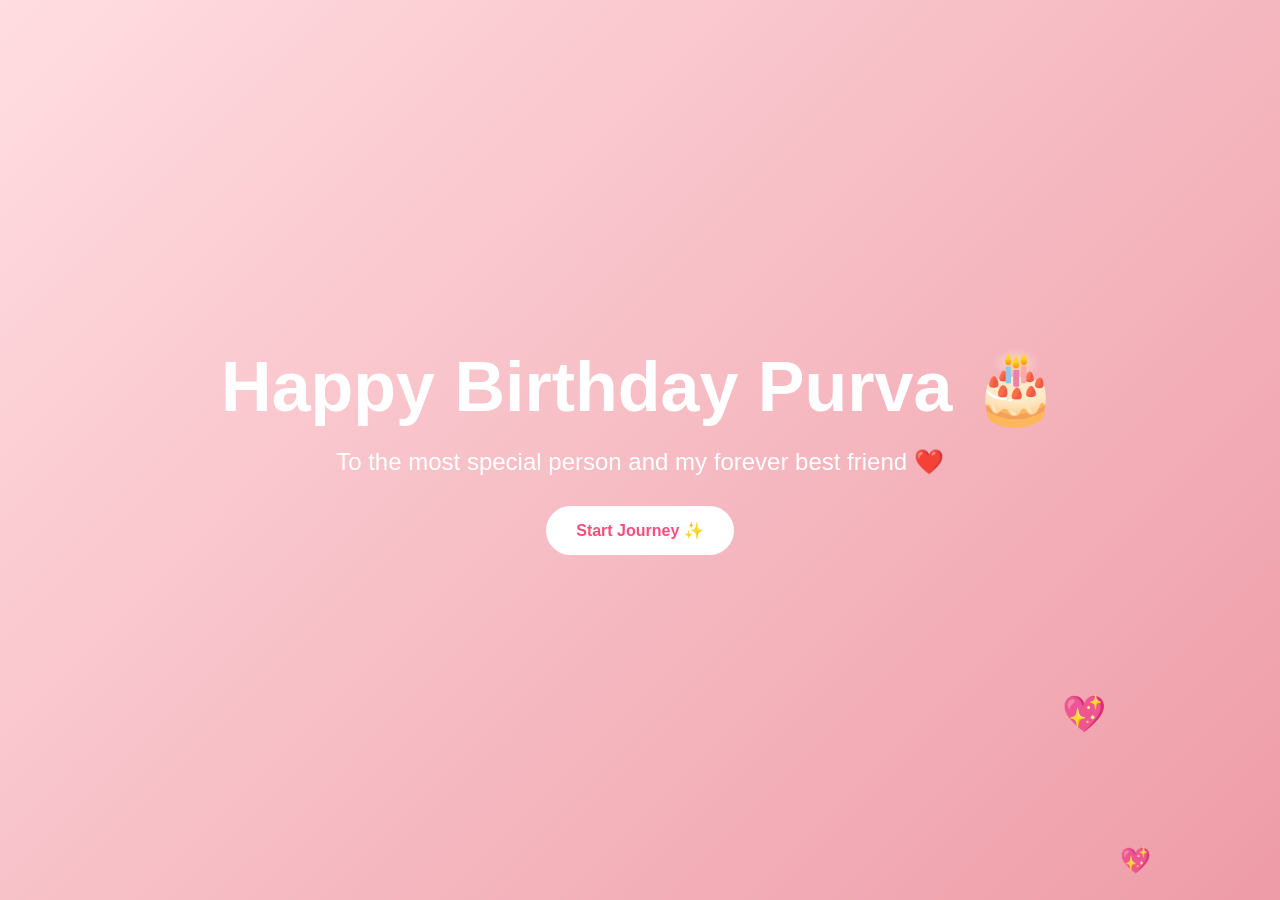
==== commit 99a9b1a6: "Update index.html" ====
--- a/index.html
+++ b/index.html
@@ -1,280 +1,25 @@
 <!DOCTYPE html>
 <html lang="en">
 <head>
-    <meta charset="UTF-8">
-    <meta name="viewport" content="width=device-width, initial-scale=1.0">
-    <title>Happy Birthday, Boss! 🎉</title>
-    <link href="https://fonts.googleapis.com/css2?family=Dancing+Script:wght@700&family=Poppins:wght@300;400;600&display=swap" rel="stylesheet">
-    <script src="https://kit.fontawesome.com/a076d05399.js" crossorigin="anonymous"></script>
-    <script src="https://cdn.jsdelivr.net/npm/canvas-confetti@1.5.1/dist/confetti.browser.min.js"></script>
+  <meta charset="UTF-8">
+  <title>Happy Birthday Purva ❤️</title>
+  <link rel="stylesheet" href="style.css">
+</head>
+<body class="home">
 
-    <style>
-        :root {
-            --primary-color: #ff6b81;
-            --secondary-color: #ff7f50;
-            --bg-gradient: linear-gradient(135deg, #ffeaa7 0%, #ffb8b8 100%);
-            --text-color: #2d3436;
-        }
+<audio autoplay loop>
+  <source src="music.mp3" type="audio/mp3">
+</audio>
 
-        * {
-            box-sizing: border-box;
-            margin: 0;
-            padding: 0;
-        }
+<div class="stars"></div>
 
-        body {
-            font-family: 'Poppins', sans-serif;
-            background: var(--bg-gradient);
-            color: var(--text-color);
-            min-height: 100vh;
-            display: flex;
-            flex-direction: column;
-            align-items: center;
-            overflow-x: hidden;
-            padding: 20px;
-        }
+<section class="hero">
+  <h1>Happy Birthday Purva 🎂</h1>
+  <p>To the most special person and my forever best friend ❤️</p>
 
-        /* Background Music Floating Button */
-        .audio-control {
-            position: fixed;
-            top: 20px;
-            right: 20px;
-            background: white;
-            padding: 10px 15px;
-            border-radius: 30px;
-            box-shadow: 0 4px 15px rgba(0,0,0,0.1);
-            cursor: pointer;
-            display: flex;
-            align-items: center;
-            gap: 8px;
-            z-index: 1000;
-            font-weight: 600;
-            transition: transform 0.2s;
-        }
-        .audio-control:hover { transform: scale(1.05); }
+  <a href="memories.html" class="btn">Start Journey ✨</a>
+</section>
 
-        /* Main Container */
-        .container {
-            max-width: 800px;
-            width: 100%;
-            text-align: center;
-            margin-top: 60px;
-        }
-
-        /* Hero Header */
-        header h1 {
-            font-family: 'Dancing Script', cursive;
-            font-size: 3.5rem;
-            color: #d63031;
-            margin-bottom: 10px;
-            text-shadow: 2px 2px 4px rgba(0,0,0,0.1);
-            animation: float 3s ease-in-out infinite;
-        }
-
-        header p {
-            font-size: 1.1rem;
-            letter-spacing: 1px;
-            text-transform: uppercase;
-            font-weight: 600;
-            color: #485460;
-        }
-
-        /* The Wishes Card */
-        .wishes-card {
-            background: rgba(255, 255, 255, 0.85);
-            backdrop-filter: blur(10px);
-            padding: 40px 30px;
-            border-radius: 20px;
-            box-shadow: 0 10px 30px rgba(0,0,0,0.05);
-            margin: 30px 0;
-            border: 1px solid rgba(255,255,255,0.5);
-            position: relative;
-        }
-
-        .wishes-card p {
-            font-size: 1.2rem;
-            line-height: 1.8;
-            font-style: italic;
-            margin-bottom: 20px;
-        }
-
-        .wishes-card .signature {
-            font-family: 'Dancing Script', cursive;
-            font-size: 2rem;
-            color: var(--primary-color);
-            text-align: right;
-        }
-
-        /* Interactive Photo Gallery */
-        .gallery-title {
-            margin: 40px 0 20px;
-            font-size: 1.8rem;
-            color: #2d3436;
-            position: relative;
-        }
-        .gallery-title::after {
-            content: '';
-            display: block;
-            width: 50px;
-            height: 3px;
-            background: var(--primary-color);
-            margin: 8px auto 0;
-            border-radius: 2px;
-        }
-
-        .gallery-grid {
-            display: grid;
-            grid-template-columns: repeat(auto-fit, minmax(220px, 1fr));
-            gap: 20px;
-            padding: 10px;
-        }
-
-        .gallery-item {
-            background: white;
-            padding: 10px;
-            border-radius: 15px;
-            box-shadow: 0 8px 20px rgba(0,0,0,0.08);
-            transition: transform 0.3s cubic-bezier(0.175, 0.885, 0.32, 1.275);
-            cursor: pointer;
-        }
-
-        .gallery-item:hover {
-            transform: scale(1.05) rotate(2deg);
-            z-index: 10;
-        }
-
-        .gallery-item img {
-            width: 100%;
-            height: 280px;
-            object-fit: cover;
-            border-radius: 10px;
-        }
-
-        .gallery-item p {
-            font-size: 0.9rem;
-            font-weight: 600;
-            margin-top: 10px;
-            color: #636e72;
-        }
-
-        /* Interactive Celebrate Button */
-        .btn-celebrate {
-            background: linear-gradient(45deg, var(--primary-color), var(--secondary-color));
-            color: white;
-            border: none;
-            padding: 15px 35px;
-            font-size: 1.2rem;
-            font-weight: 600;
-            border-radius: 50px;
-            cursor: pointer;
-            box-shadow: 0 5px 15px rgba(255, 107, 129, 0.4);
-            margin: 40px 0;
-            transition: all 0.2s;
-        }
-
-        .btn-celebrate:hover {
-            transform: translateY(-3px);
-            box-shadow: 0 8px 25px rgba(255, 107, 129, 0.6);
-        }
-        .btn-celebrate:active { transform: translateY(1px); }
-
-        /* Animations */
-        @keyframes float {
-            0%, 100% { transform: translateY(0); }
-            50% { transform: translateY(-10px); }
-        }
-
-        /* Responsive Tweaks */
-        @media (max-width: 600px) {
-            header h1 { font-size: 2.5rem; }
-            .wishes-card { padding: 25px 20px; }
-            .wishes-card p { font-size: 1rem; }
-        }
-    </style>
-</head>
-<body>
-
-    <div class="audio-control" onclick="toggleMusic()">
-        <span id="music-icon">🎵</span> <span id="music-text">Play Music</span>
-    </div>
-    <audio id="bg-music" loop src="https://www.soundhelix.com/examples/mp3/SoundHelix-Song-1.mp3"></audio>
-
-    <div class="container">
-        <header>
-            <h1>Happy Birthday to an Amazing Lead! 🎂</h1>
-            <p>Celebrating the incredible person and mentor you are</p>
-        </header>
-
-        <section class="wishes-card">
-            <p>
-                "To a wonderful Team Lead who isn't just an inspiration at work, but someone who shares a beautiful bond with all of us. Thank you for your constant guidance, patience, and for making the workspace feel like a team in the truest sense. May your year ahead be filled with endless joy, massive success, and beautiful memories!"
-            </p>
-            <div class="signature">- From Your Team ✨</div>
-        </section>
-
-        <button class="btn-celebrate" onclick="triggerConfetti()">Click to Celebrate! 🎉</button>
-
-        <h3 class="gallery-title">Moments & Memories</h3>
-        <section class="gallery-grid">
-            
-            <div class="gallery-item" onclick="triggerConfetti()">
-                <img src="birthday_cake.jpg" alt="Birthday Celebration">
-                <p>Happy Birthday! 🎈</p>
-            </div>
-
-            <div class="gallery-item" onclick="triggerConfetti()">
-                <img src="travel_moment.jpg" alt="Out and About">
-                <p>Chasing Adventures ✨</p>
-            </div>
-
-            <div class="gallery-item" onclick="triggerConfetti()">
-                <img src="dinner_night.jpg" alt="Beautiful Evenings">
-                <p>Good Times & Great Tales 🥂</p>
-            </div>
-
-        </section>
-    </div>
-
-    <script>
-        // Automatic Confetti Burst on Page Load
-        window.addEventListener('DOMContentLoaded', () => {
-            setTimeout(() => {
-                triggerConfetti();
-            }, 500);
-        });
-
-        // Confetti Effect Function
-        function triggerConfetti() {
-            // Left burst
-            confetti({
-                particleCount: 100,
-                spread: 70,
-                origin: { x: 0.1, y: 0.6 }
-            });
-            // Right burst
-            confetti({
-                particleCount: 100,
-                spread: 70,
-                origin: { x: 0.9, y: 0.6 }
-            });
-        }
-
-        // Background Music Control
-        const music = document.getElementById('bg-music');
-        const icon = document.getElementById('music-icon');
-        const text = document.getElementById('music-text');
-
-        function toggleMusic() {
-            if (music.paused) {
-                music.play().catch(error => console.log("Audio play blocked by browser rules initially. Click again."));
-                icon.innerText = "⏸️";
-                text.innerText = "Pause";
-            } else {
-                music.pause();
-                icon.innerText = "🎵";
-                text.innerText = "Play Music";
-            }
-        }
-    </script>
+<script src="script.js"></script>
 </body>
-</html>+</html>
--- a/style.css
+++ b/style.css
@@ -0,0 +1,132 @@
+*{
+  margin:0;
+  padding:0;
+  box-sizing:border-box;
+  font-family: 'Poppins', sans-serif;
+}
+
+body{
+  background: linear-gradient(135deg,#ffdde1,#ee9ca7);
+  color:white;
+  min-height:100vh;
+  overflow-x:hidden;
+}
+
+.hero{
+  height:100vh;
+  display:flex;
+  flex-direction:column;
+  justify-content:center;
+  align-items:center;
+  text-align:center;
+}
+
+.hero h1{
+  font-size:70px;
+  animation: glow 2s infinite alternate;
+}
+
+.hero p{
+  margin-top:20px;
+  font-size:24px;
+}
+
+.btn{
+  margin-top:30px;
+  padding:15px 30px;
+  background:white;
+  color:#ff4b7d;
+  text-decoration:none;
+  border-radius:50px;
+  font-weight:bold;
+  transition:0.3s;
+}
+
+.btn:hover{
+  transform:scale(1.1);
+}
+
+@keyframes glow{
+  from{
+    text-shadow:0 0 10px white;
+  }
+  to{
+    text-shadow:0 0 30px pink;
+  }
+}
+
+.container{
+  padding:50px;
+  text-align:center;
+}
+
+.memory-card{
+  margin:40px auto;
+  width:300px;
+}
+
+.memory-card img{
+  width:100%;
+  border-radius:20px;
+  box-shadow:0 0 20px rgba(255,255,255,0.5);
+}
+
+.gallery{
+  display:flex;
+  flex-wrap:wrap;
+  justify-content:center;
+  gap:20px;
+  padding:40px;
+}
+
+.gallery img{
+  width:300px;
+  border-radius:20px;
+  transition:0.4s;
+}
+
+.gallery img:hover{
+  transform:scale(1.05);
+}
+
+#game-area{
+  width:400px;
+  height:400px;
+  margin:50px auto;
+  position:relative;
+  border:3px dashed white;
+}
+
+#heart{
+  position:absolute;
+  font-size:50px;
+  cursor:pointer;
+  top:100px;
+  left:100px;
+}
+
+#score{
+  text-align:center;
+  font-size:30px;
+}
+
+.final-page{
+  display:flex;
+  justify-content:center;
+  align-items:center;
+  height:100vh;
+}
+
+.final-box{
+  background:rgba(255,255,255,0.2);
+  padding:50px;
+  border-radius:30px;
+  text-align:center;
+  width:70%;
+  backdrop-filter:blur(10px);
+}
+
+.cake{
+  font-size:60px;
+  margin-top:20px;
+}
